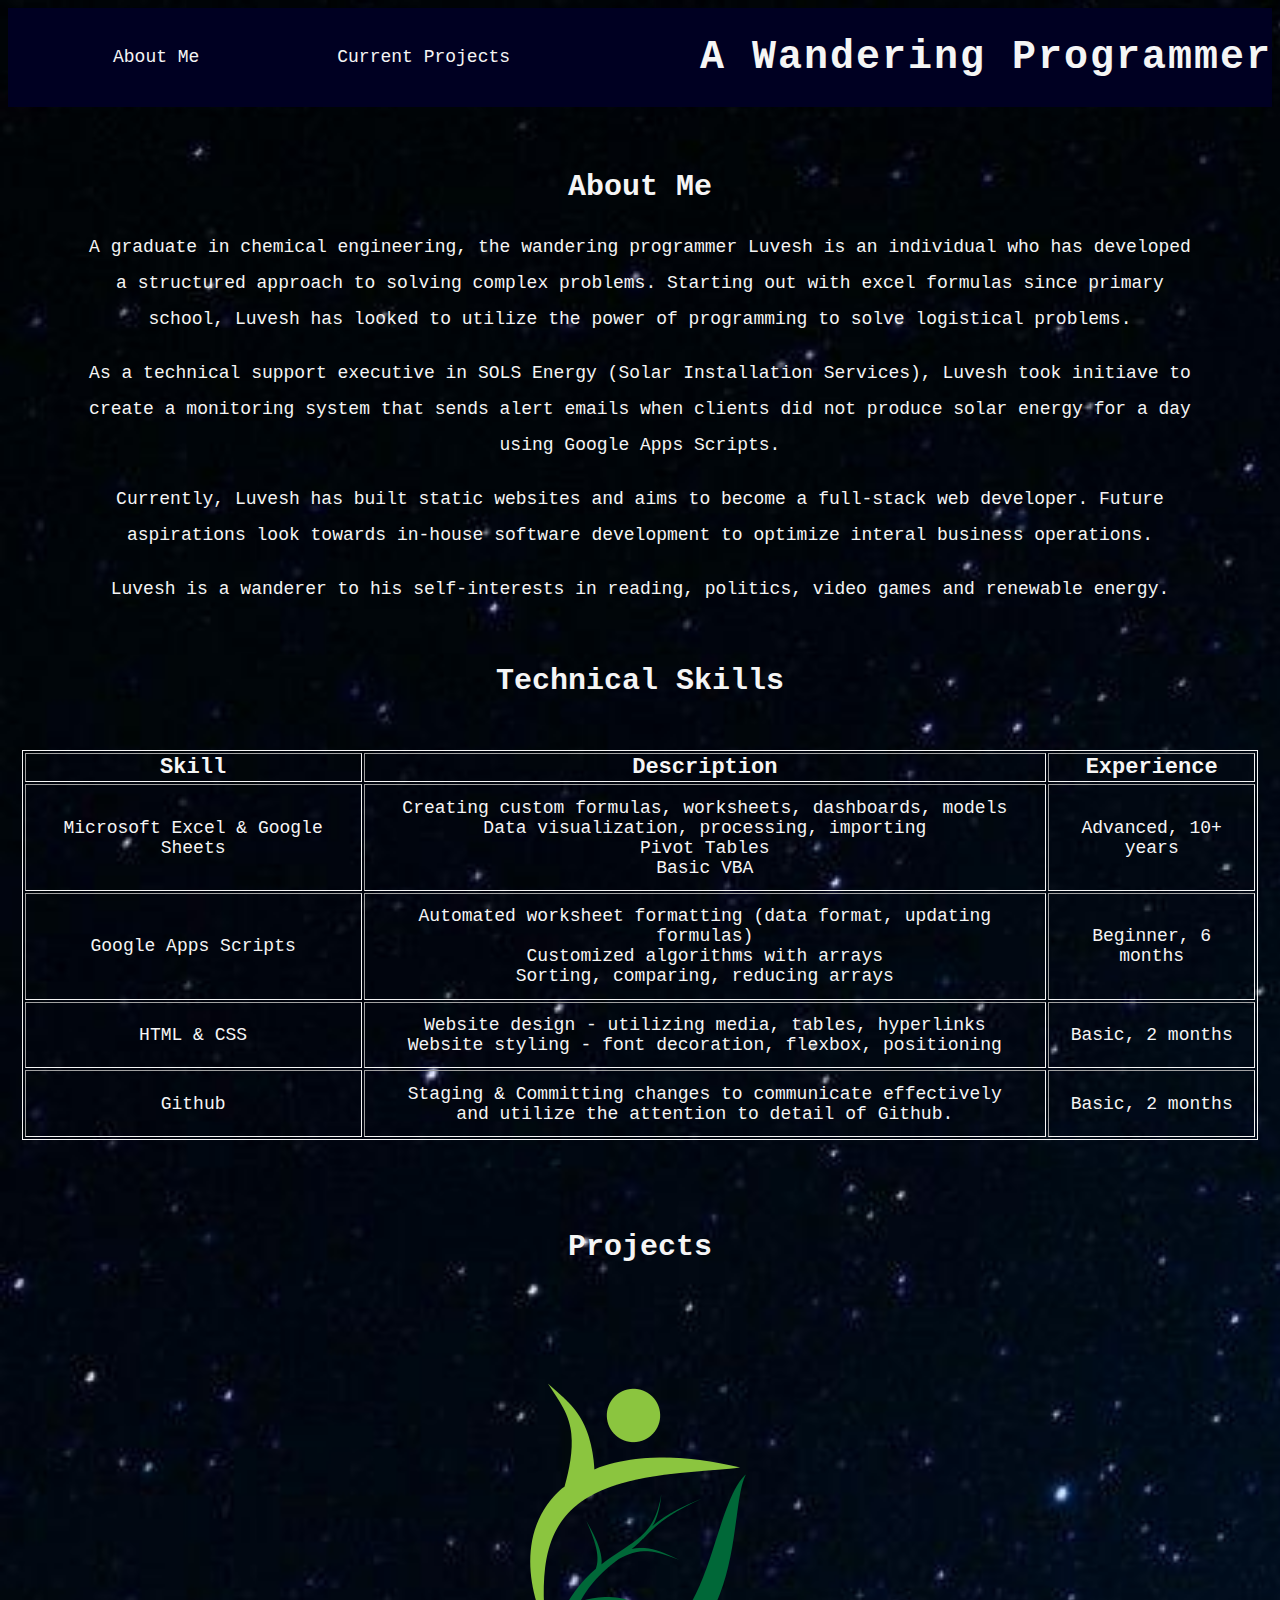
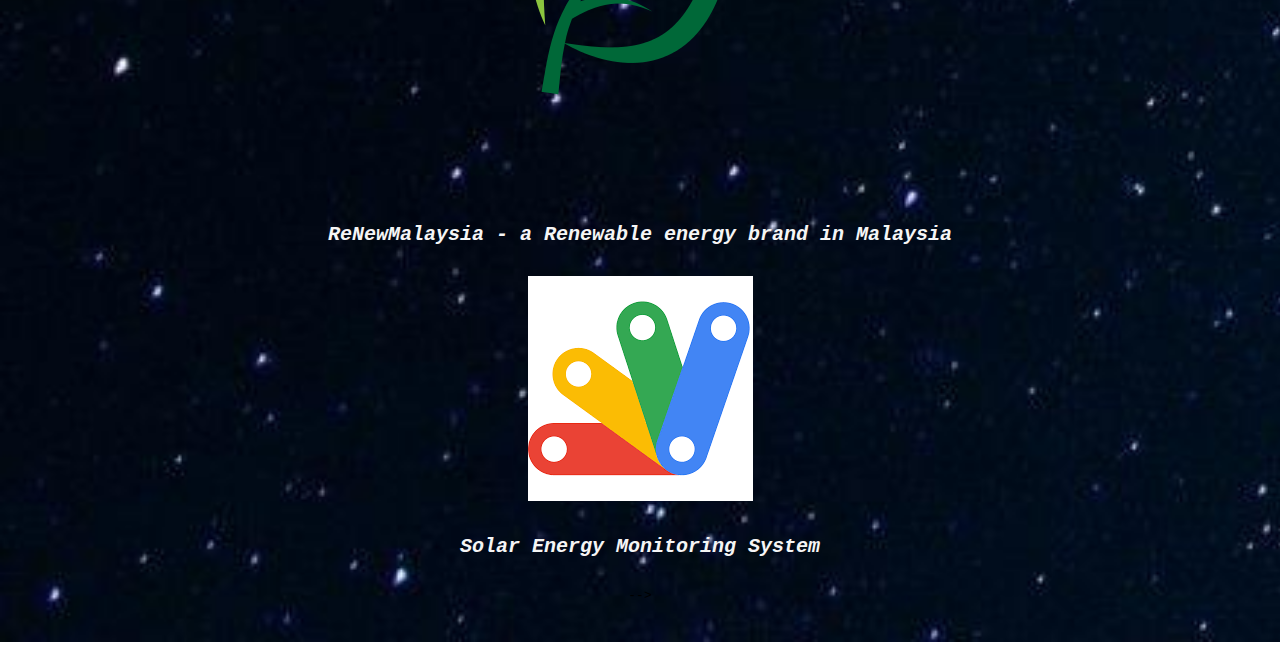
==== index.html @ 6299c9af "Cleaned up code" ====
<!DOCTYPE html>
<html lang="en">

<head>
    <meta charset="UTF-8">
    <meta name="viewport" content="width=device-width, initial-scale=1.0">
    <title>Life of Luvesh</title>
    <link rel="stylesheet" type="text/css" href="resources/css/stylesheet.css">
</head>

<body>
    <header>
        <div class="header">
            <div class="nav">
                <nav>
                    <ul>
                        <a href="#aboutme"></a>
                        <li>About Me</li></a>
                        <a href="#projects">
                            <li>Current Projects</li>
                        </a>
                    </ul>
                </nav>
            </div>
            <div class="title">
                <a href="index.html">
                    <h1>A Wandering Programmer</h1>
                </a>
            </div>
        </div>
    </header>
    <main>
        <div id="aboutme">
            <h2>About Me</h2>
            <p>A graduate in chemical engineering, the wandering programmer Luvesh is an individual who has
                developed a structured approach to solving complex problems. Starting out with excel formulas
                since primary school, Luvesh has looked to utilize the power of programming to solve logistical
                problems.</p>

            <p>As a technical support executive in SOLS Energy (Solar Installation Services), Luvesh took initiave to
                create a monitoring system that sends alert emails when clients did not produce solar energy for a day
                using Google Apps Scripts.</p>

            <p>Currently, Luvesh has built static websites and aims to become a full-stack web developer. Future
                aspirations look towards in-house software development to optimize interal business operations. </p>

            <p>Luvesh is a wanderer to his self-interests in reading, politics, video games and renewable energy.</p>
            </p>
        </div>
        <div class="skills">
            <h2>Technical Skills</h2>
            <table border="1">
                <thead>
                    <tr>
                        <th>Skill</th>
                        <th>Description</th>
                        <th>Experience</th>
                    </tr>
                </thead>
                <tbody>
                    <tr>
                        <td>Microsoft Excel & Google Sheets</td>
                        <td>Creating custom formulas, worksheets, dashboards, models<br>Data visualization, processing,
                            importing<br>Pivot Tables<br>Basic VBA</td>
                        <td>Advanced, 10+ years</td>
                    </tr>
                    <tr>
                        <td>Google Apps Scripts</td>
                        <td>Automated worksheet formatting (data format, updating formulas)<br>Customized algorithms
                            with arrays<br>Sorting, comparing, reducing arrays</td>
                        <td>Beginner, 6 months</td>
                    </tr>
                    <tr>
                        <td>HTML & CSS</td>
                        <td>Website design - utilizing media, tables, hyperlinks<br>Website styling - font decoration,
                            flexbox, positioning</td>
                        <td>Basic, 2 months</td>
                    </tr>
                    <tr>
                        <td>Github</td>
                        <td>Staging & Committing changes to communicate effectively<br>and utilize the attention to detail of Github.</td>
                        <td>Basic, 2 months</td>
                    </tr>
                </tbody>
            </table>
        </div>
        <div id="projects">
            <h2>Projects</h2>
            <div class="projectList">
                <div class="project">
                    <a href="../../CodeAcademy/ReNewMalaysia/index.html">
                        <img src="./resources/images/logo.png">
                        <h3>ReNewMalaysia - a Renewable energy brand in Malaysia</h3>
                    </a>
                </div>
                <div class="project">
                    <a href="currentprojects.html">
                        <img src="/resources/images/gas_logo.png">
                        <h3>Solar Energy Monitoring System</h3> 
                    </a>   
                </div> -->
        </div>
    </main>
</body>

</html>

<!-- C:\Users\Luvesh\Desktop\Websites\Profile\index.html -->
---- resources/css/stylesheet.css ----
html{
    font-family: monospace;
    background-image: url("../images/space.jpeg");
    background-size: cover;
    background-repeat: no-repeat;
}

.menu {
    padding: 5px 0px 5px 0px;
    width: 100%;
    height: 400px;
    display: flex;
    justify-content: center;
    align-items: center;
    position: relative;
    top: 50px;
}

.options {
    flex-basis: 250px;
    border: 2px solid white;
    position: relative;
    padding: 20px;
    margin: auto;
    background-color: black;
}

.options img {
    padding: 0px 20px;
    width: auto;
    height: auto;
}


nav li {
    display: inline;
    padding: 0 5rem;
}

h1, h2, h3, li, p {
    color:whitesmoke;
}

h1 {
    letter-spacing: 2px;
    font-size: 60px;
    text-align: center;
    position: relative;
}

h2 {
    font-size: 30px;
}

h3 {
    font-style: italic;
    font-size: 20px;
    padding: 10px;
    text-align: center;
}

li, p {
    font-size: 18px;
    line-height: 2;
}

#projects li{
    padding-right: 35px;
    list-style-type: none;
}

#projects, #aboutme {
    text-align: center;
    padding: 1rem;
    margin: 2rem 5rem;
}

.header {
    display: flex;
    justify-content: space-between;
    background-color: rgb(0, 0, 34);
    align-items: center;
}

.title h1 {
    letter-spacing: 2px;
    font-size: 40px;
    text-align: right;
}

a {
    text-decoration: none;
}

.skills {
    text-align: center;
}

table {
    margin: 4rem auto;
    border: 1px solid whitesmoke;
}

th {
    font-weight: bolder;
    font-size: 22px;
    color: whitesmoke;
}

td {
    color: whitesmoke;
    font-size: 18px;
    padding: 1% 1%;
    text-align: center;
}
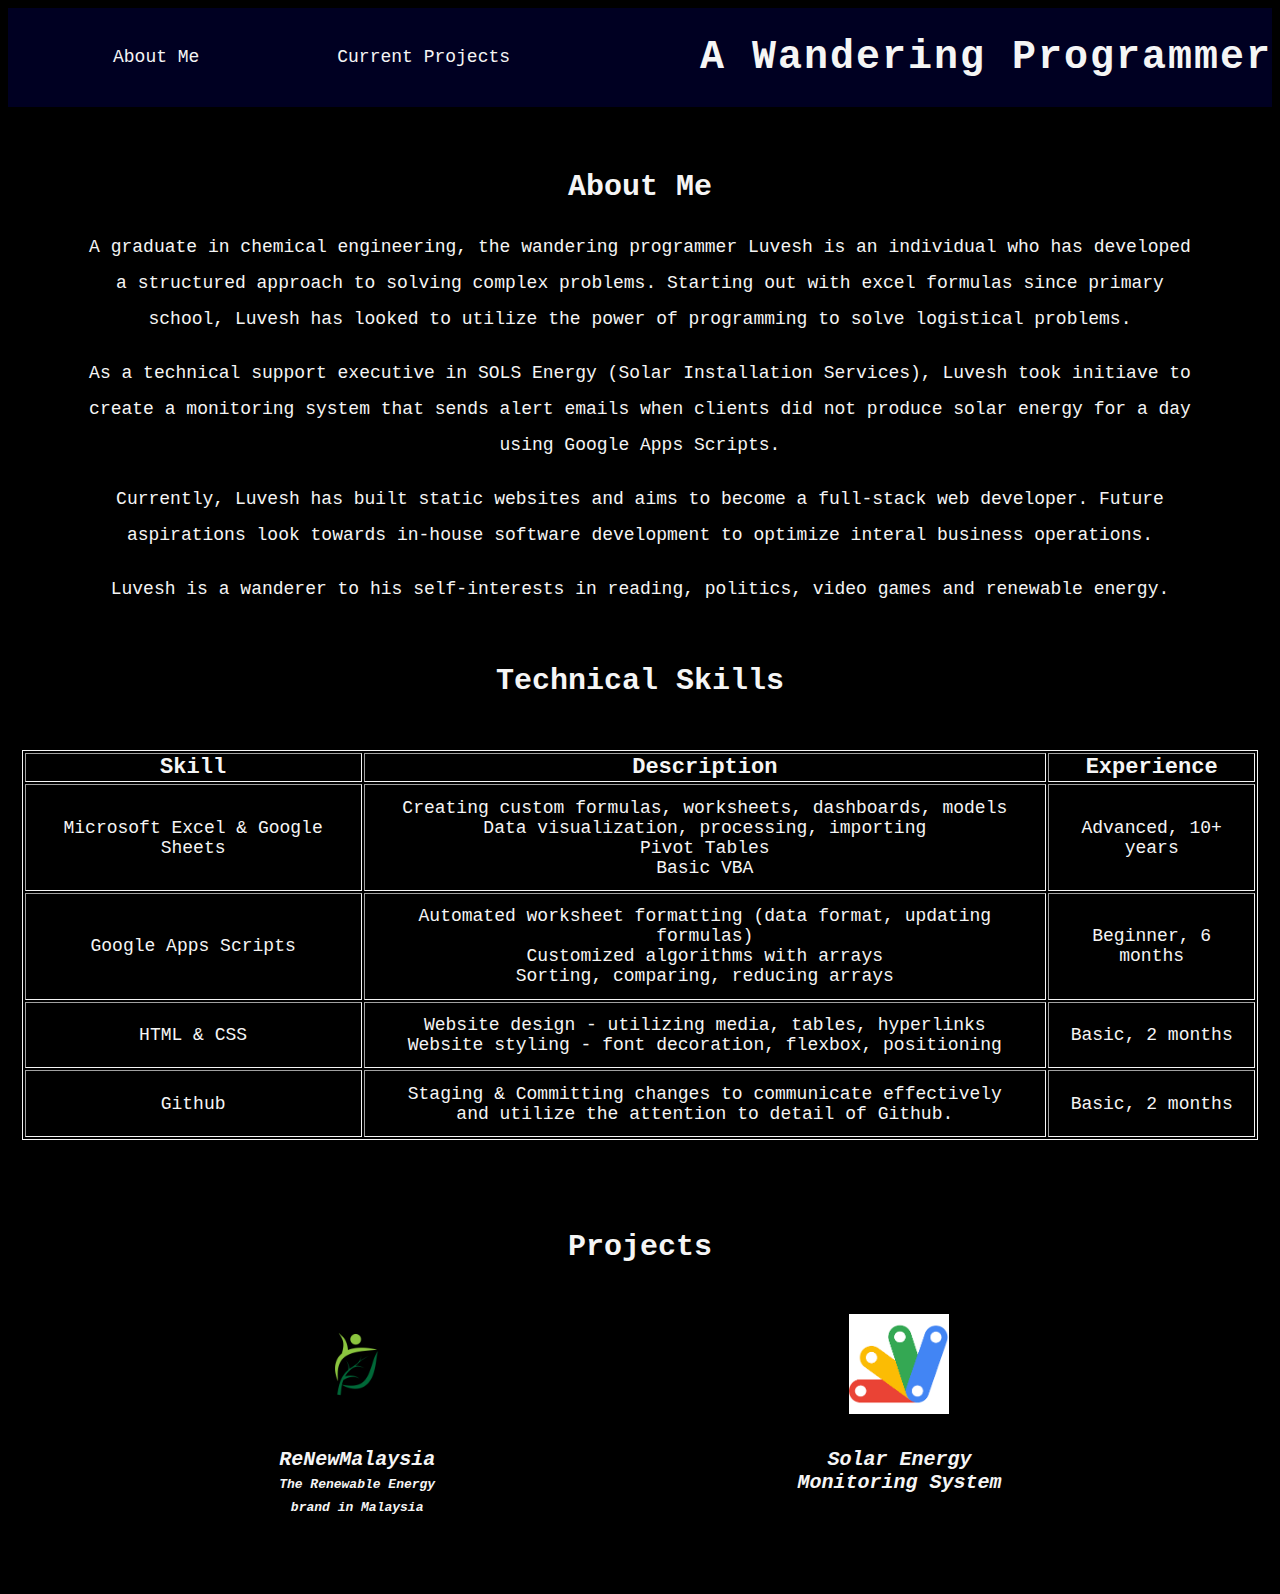
==== commit d7371185: "Change background colour & tidy project section" ====
--- a/index.html
+++ b/index.html
@@ -4,7 +4,7 @@
 <head>
     <meta charset="UTF-8">
     <meta name="viewport" content="width=device-width, initial-scale=1.0">
-    <title>Life of Luvesh</title>
+    <title>Luvesh L Sadhwani</title>
     <link rel="stylesheet" type="text/css" href="resources/css/stylesheet.css">
 </head>
 
@@ -90,7 +90,7 @@
                 <div class="project">
                     <a href="../../CodeAcademy/ReNewMalaysia/index.html">
                         <img src="./resources/images/logo.png">
-                        <h3>ReNewMalaysia - a Renewable energy brand in Malaysia</h3>
+                        <h3>ReNewMalaysia<br><span id="description">The Renewable Energy <br>brand in Malaysia</span></h3>
                     </a>
                 </div>
                 <div class="project">
--- a/resources/css/stylesheet.css
+++ b/resources/css/stylesheet.css
@@ -1,34 +1,34 @@
 html{
     font-family: monospace;
-    background-image: url("../images/space.jpeg");
+    /* background-image: url("../images/space.jpeg");
     background-size: cover;
-    background-repeat: no-repeat;
+    background-repeat: repeat-y; */
+    background-color: black;
 }
 
-.menu {
+.projectList {
     padding: 5px 0px 5px 0px;
     width: 100%;
-    height: 400px;
     display: flex;
     justify-content: center;
     align-items: center;
     position: relative;
-    top: 50px;
+
 }
 
-.options {
+.project {
     flex-basis: 250px;
-    border: 2px solid white;
     position: relative;
     padding: 20px;
     margin: auto;
-    background-color: black;
+    height: 200px
 }
 
-.options img {
+.project img {
     padding: 0px 20px;
+    object-fit: cover;
     width: auto;
-    height: auto;
+    height: 100px;
 }
 
 
@@ -57,6 +57,10 @@
     font-size: 20px;
     padding: 10px;
     text-align: center;
+}
+
+#description {
+    font-size: 13px;
 }
 
 li, p {
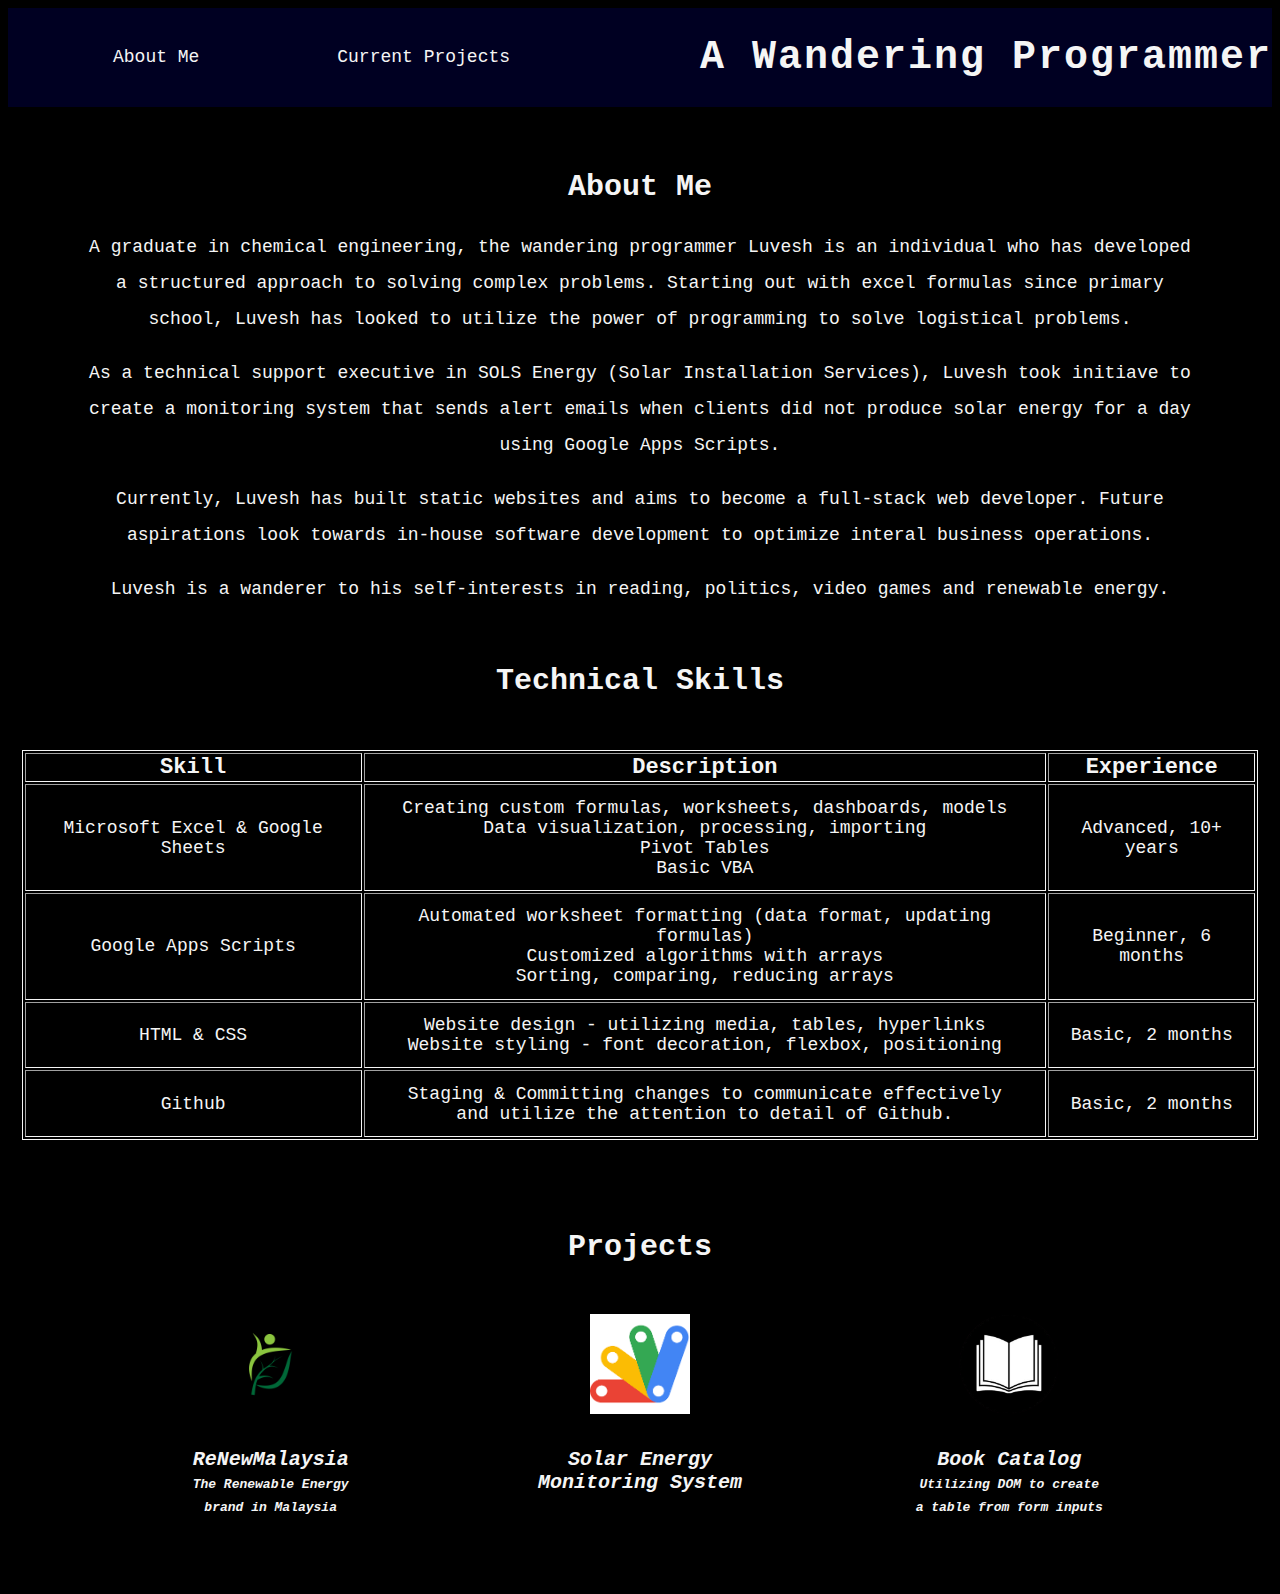
==== commit 9faabae5: "Add book catalog project with github link" ====
--- a/index.html
+++ b/index.html
@@ -88,17 +88,23 @@
             <h2>Projects</h2>
             <div class="projectList">
                 <div class="project">
-                    <a href="../../CodeAcademy/ReNewMalaysia/index.html">
+                    <a href="https://github.com/luveshsadhwani/renewmalaysia/blob/main/index.html">
                         <img src="./resources/images/logo.png">
                         <h3>ReNewMalaysia<br><span id="description">The Renewable Energy <br>brand in Malaysia</span></h3>
                     </a>
                 </div>
                 <div class="project">
-                    <a href="currentprojects.html">
+                    <a href="https://github.com/luveshsadhwani/solarmonitoring">
                         <img src="/resources/images/gas_logo.png">
                         <h3>Solar Energy Monitoring System</h3> 
                     </a>   
-                </div> -->
+                </div>
+                <div class="project">
+                    <a href="https://github.com/luveshsadhwani/bookCatalog">
+                        <img src="./resources/images/book.png">
+                        <h3>Book Catalog<br><span id="description">Utilizing DOM to create<br> a table from form inputs</span></h3>
+                    </a>
+                </div>
         </div>
     </main>
 </body>
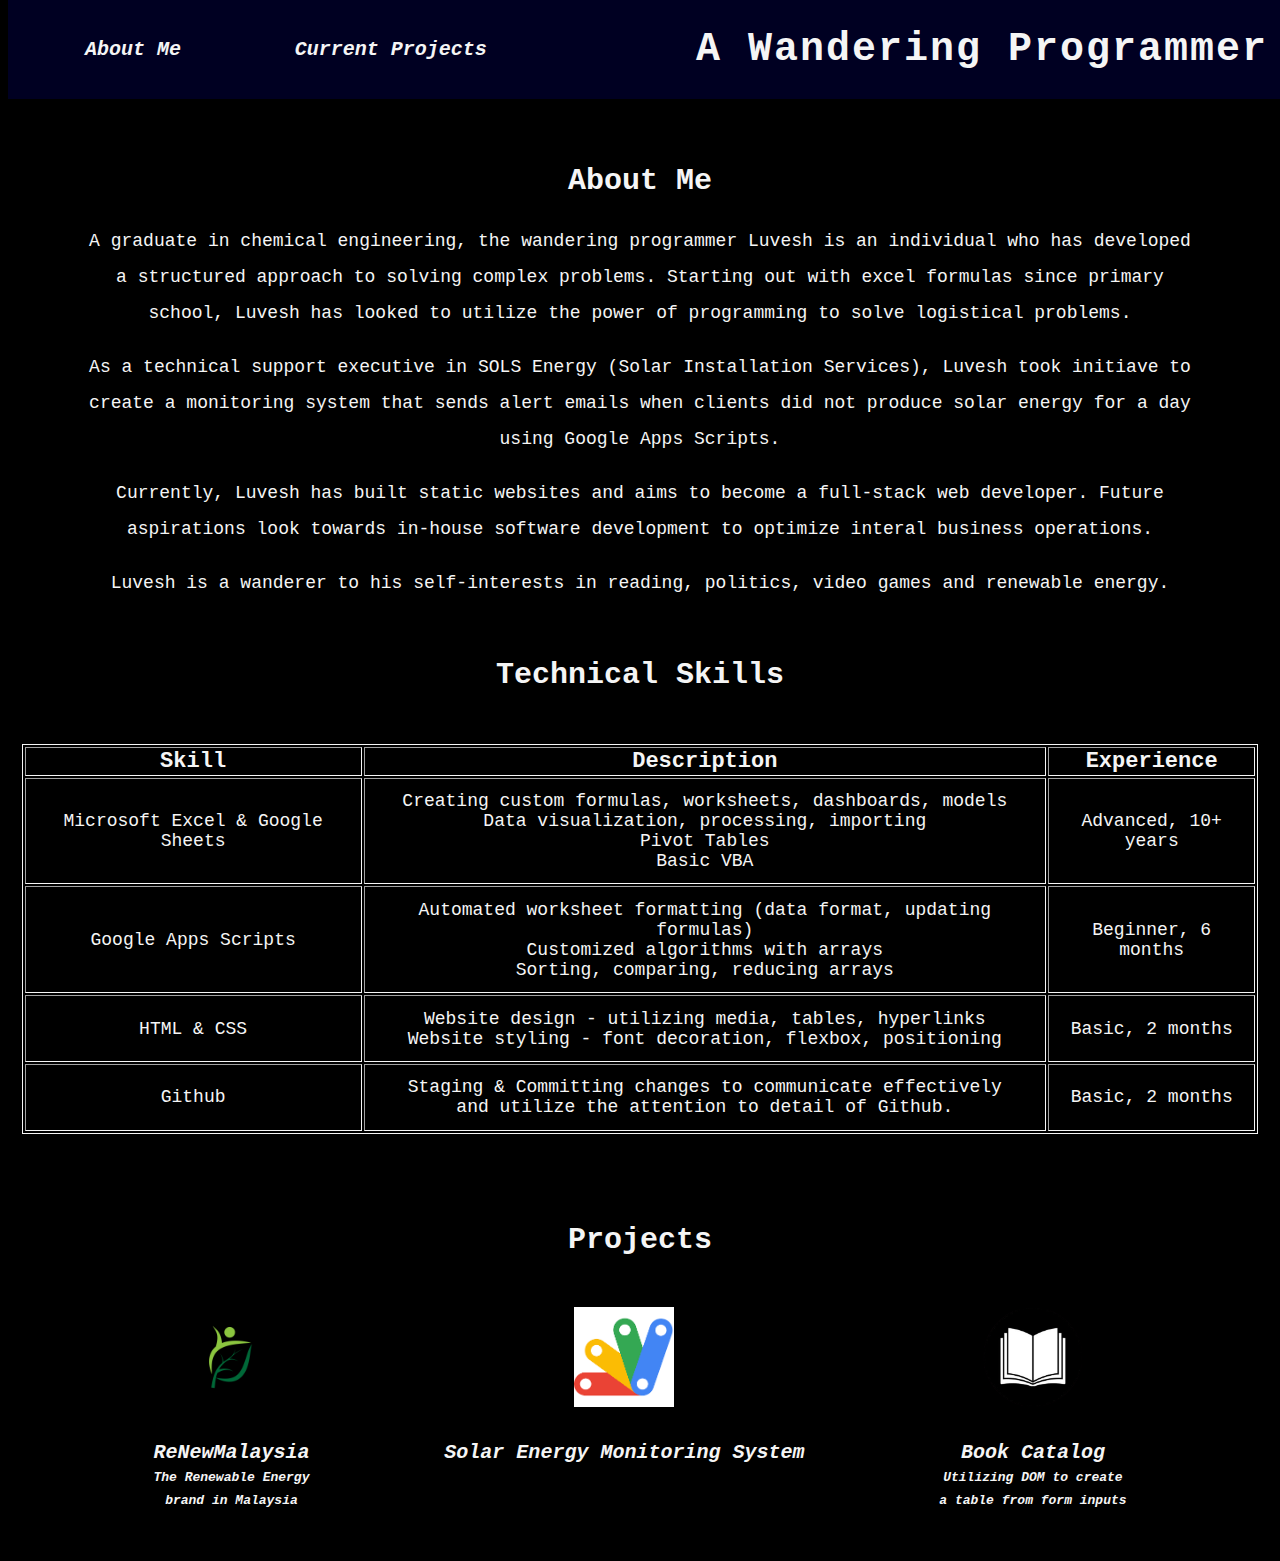
==== commit a1ca2d02: "Fix nav bar and add hover features" ====
--- a/index.html
+++ b/index.html
@@ -11,17 +11,10 @@
 <body>
     <header>
         <div class="header">
-            <div class="nav">
-                <nav>
-                    <ul>
-                        <a href="#aboutme"></a>
-                        <li>About Me</li></a>
-                        <a href="#projects">
-                            <li>Current Projects</li>
-                        </a>
-                    </ul>
-                </nav>
-            </div>
+            <nav>
+                <a href="#aboutme"><div class="menu"><h3>About Me</h3></div></a>
+                <a href="#projects"><div class="menu"><h3>Current Projects</h3></div></a>
+            </nav>
             <div class="title">
                 <a href="index.html">
                     <h1>A Wandering Programmer</h1>
@@ -87,24 +80,25 @@
         <div id="projects">
             <h2>Projects</h2>
             <div class="projectList">
-                <div class="project">
-                    <a href="https://github.com/luveshsadhwani/renewmalaysia/blob/main/index.html">
+                <a href="https://github.com/luveshsadhwani/renewmalaysia/blob/main/index.html">
+                    <div class="project">
                         <img src="./resources/images/logo.png">
                         <h3>ReNewMalaysia<br><span id="description">The Renewable Energy <br>brand in Malaysia</span></h3>
-                    </a>
-                </div>
-                <div class="project">
-                    <a href="https://github.com/luveshsadhwani/solarmonitoring">
+                    </div>
+                </a>
+                <a href="https://github.com/luveshsadhwani/solarmonitoring">
+                    <div class="project">
                         <img src="/resources/images/gas_logo.png">
-                        <h3>Solar Energy Monitoring System</h3> 
-                    </a>   
-                </div>
-                <div class="project">
-                    <a href="https://github.com/luveshsadhwani/bookCatalog">
+                        <h3>Solar Energy Monitoring System</h3>
+                    </div> 
+                </a>
+                <a href="https://github.com/luveshsadhwani/bookCatalog">
+                    <div class="project">
                         <img src="./resources/images/book.png">
                         <h3>Book Catalog<br><span id="description">Utilizing DOM to create<br> a table from form inputs</span></h3>
-                    </a>
-                </div>
+                    </div>
+                </a>
+            </div>
         </div>
     </main>
 </body>
--- a/resources/css/stylesheet.css
+++ b/resources/css/stylesheet.css
@@ -10,7 +10,7 @@
     padding: 5px 0px 5px 0px;
     width: 100%;
     display: flex;
-    justify-content: center;
+    justify-content: space-around;
     align-items: center;
     position: relative;
 
@@ -29,12 +29,6 @@
     object-fit: cover;
     width: auto;
     height: 100px;
-}
-
-
-nav li {
-    display: inline;
-    padding: 0 5rem;
 }
 
 h1, h2, h3, li, p {
@@ -84,12 +78,17 @@
     justify-content: space-between;
     background-color: rgb(0, 0, 34);
     align-items: center;
+    position: fixed;
+    width: 100%;
+    top: 0;
+    z-index: 1;
 }
 
 .title h1 {
     letter-spacing: 2px;
     font-size: 40px;
     text-align: right;
+    padding-right: 20px;
 }
 
 a {
@@ -116,4 +115,24 @@
     font-size: 18px;
     padding: 1% 1%;
     text-align: center;
+}
+
+main {
+    position: relative;
+    top: 100px;
+}
+
+.menu {
+    display: inline-block;
+    width: 250px;
+}
+
+.menu:hover, .project:hover {
+    background-color: whitesmoke;
+    opacity: 0.85;
+    border-radius: 10px;
+}
+
+.menu:hover > h3, .project:hover > h3 {
+    color:rgb(0, 0, 34);
 }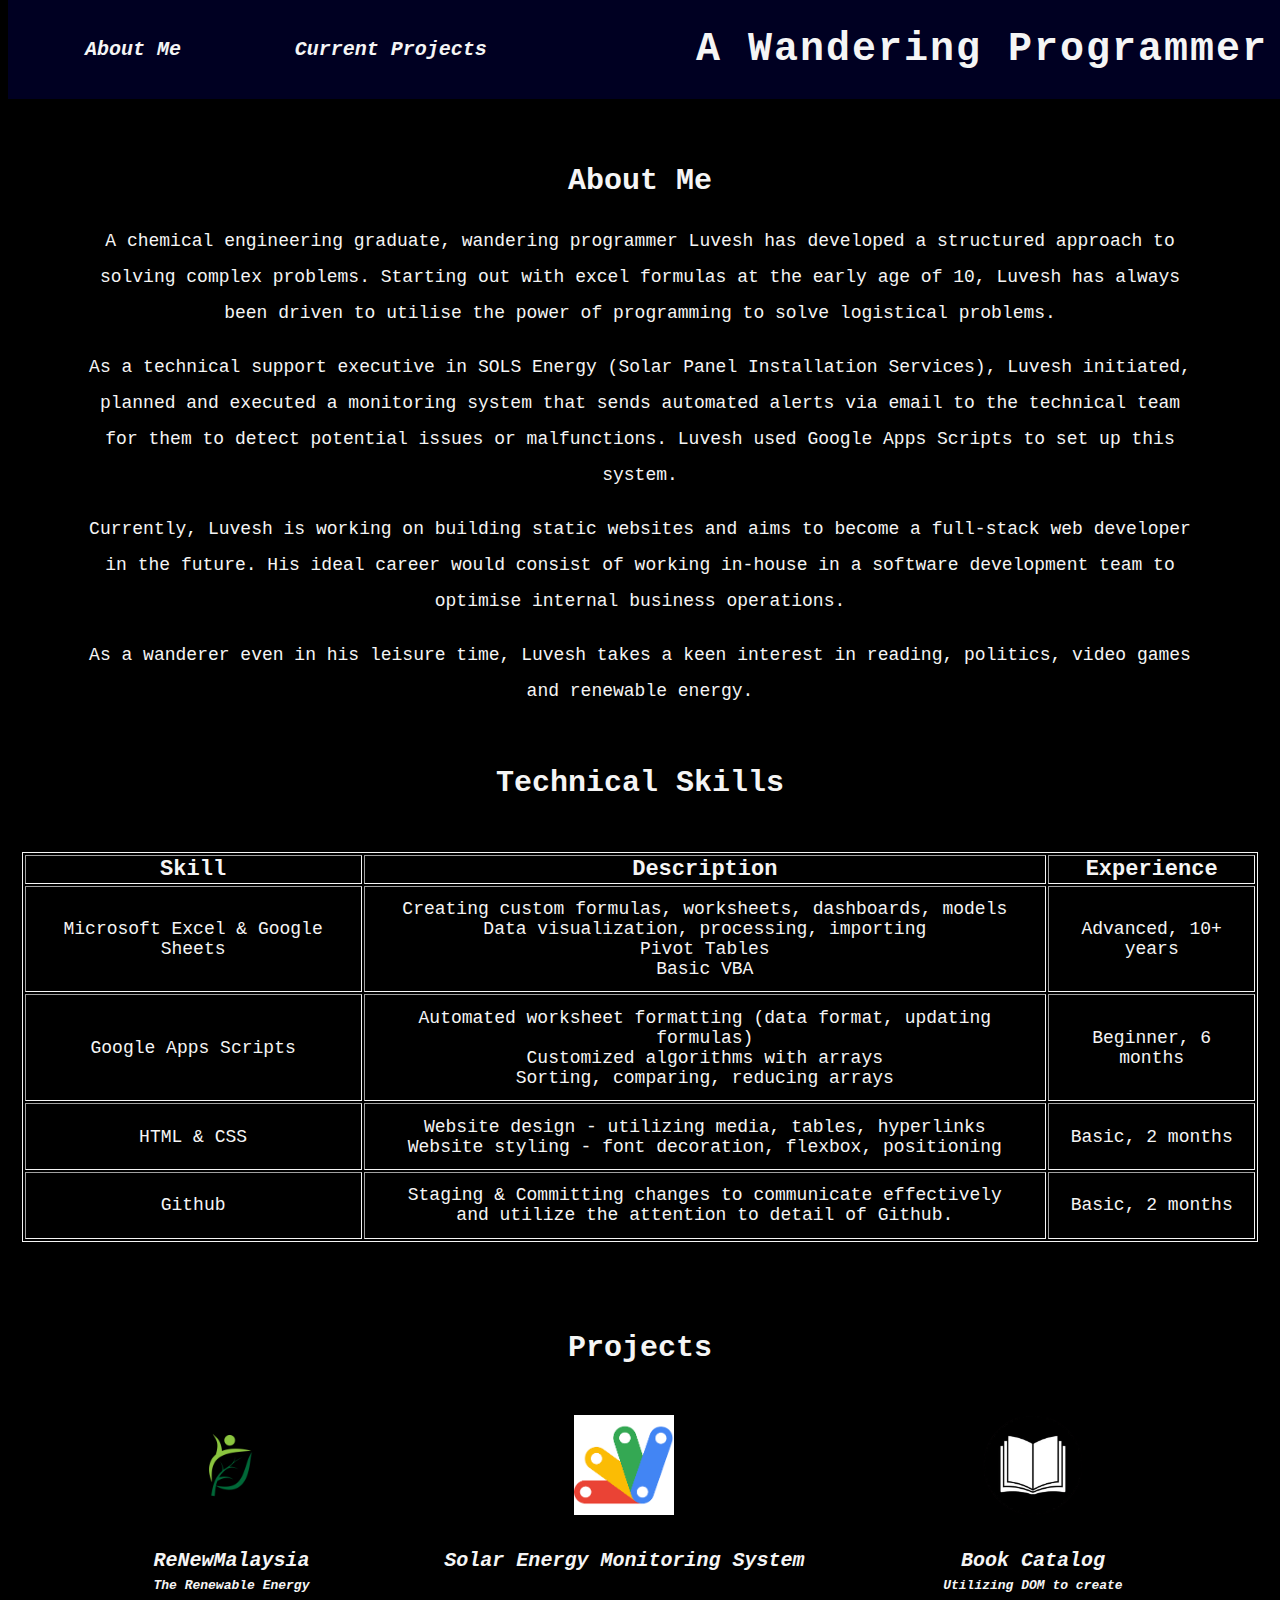
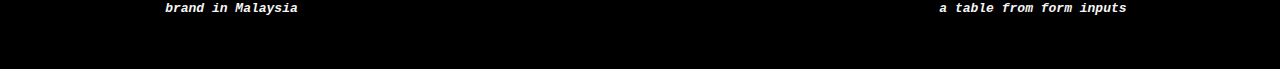
==== commit 953fea69: "Updated about me content" ====
--- a/index.html
+++ b/index.html
@@ -25,19 +25,13 @@
     <main>
         <div id="aboutme">
             <h2>About Me</h2>
-            <p>A graduate in chemical engineering, the wandering programmer Luvesh is an individual who has
-                developed a structured approach to solving complex problems. Starting out with excel formulas
-                since primary school, Luvesh has looked to utilize the power of programming to solve logistical
-                problems.</p>
+            <p>A chemical engineering graduate, wandering programmer Luvesh has developed a structured approach to solving complex problems. Starting out with excel formulas at the early age of 10, Luvesh has always been driven to utilise the power of programming to solve logistical problems.</p>
 
-            <p>As a technical support executive in SOLS Energy (Solar Installation Services), Luvesh took initiave to
-                create a monitoring system that sends alert emails when clients did not produce solar energy for a day
-                using Google Apps Scripts.</p>
+            <p>As a technical support executive in SOLS Energy (Solar Panel Installation Services), Luvesh initiated, planned and executed a monitoring system that sends automated alerts via email to the technical team for them to detect potential issues or malfunctions. Luvesh used Google Apps Scripts to set up this system.</p>
 
-            <p>Currently, Luvesh has built static websites and aims to become a full-stack web developer. Future
-                aspirations look towards in-house software development to optimize interal business operations. </p>
+            <p>Currently, Luvesh is working on building static websites and aims to become a full-stack web developer in the future. His ideal career would consist of working in-house in a software development team to optimise internal business operations.</p>
 
-            <p>Luvesh is a wanderer to his self-interests in reading, politics, video games and renewable energy.</p>
+            <p>As a wanderer even in his leisure time, Luvesh takes a keen interest in reading, politics, video games and renewable energy.</p>
             </p>
         </div>
         <div class="skills">
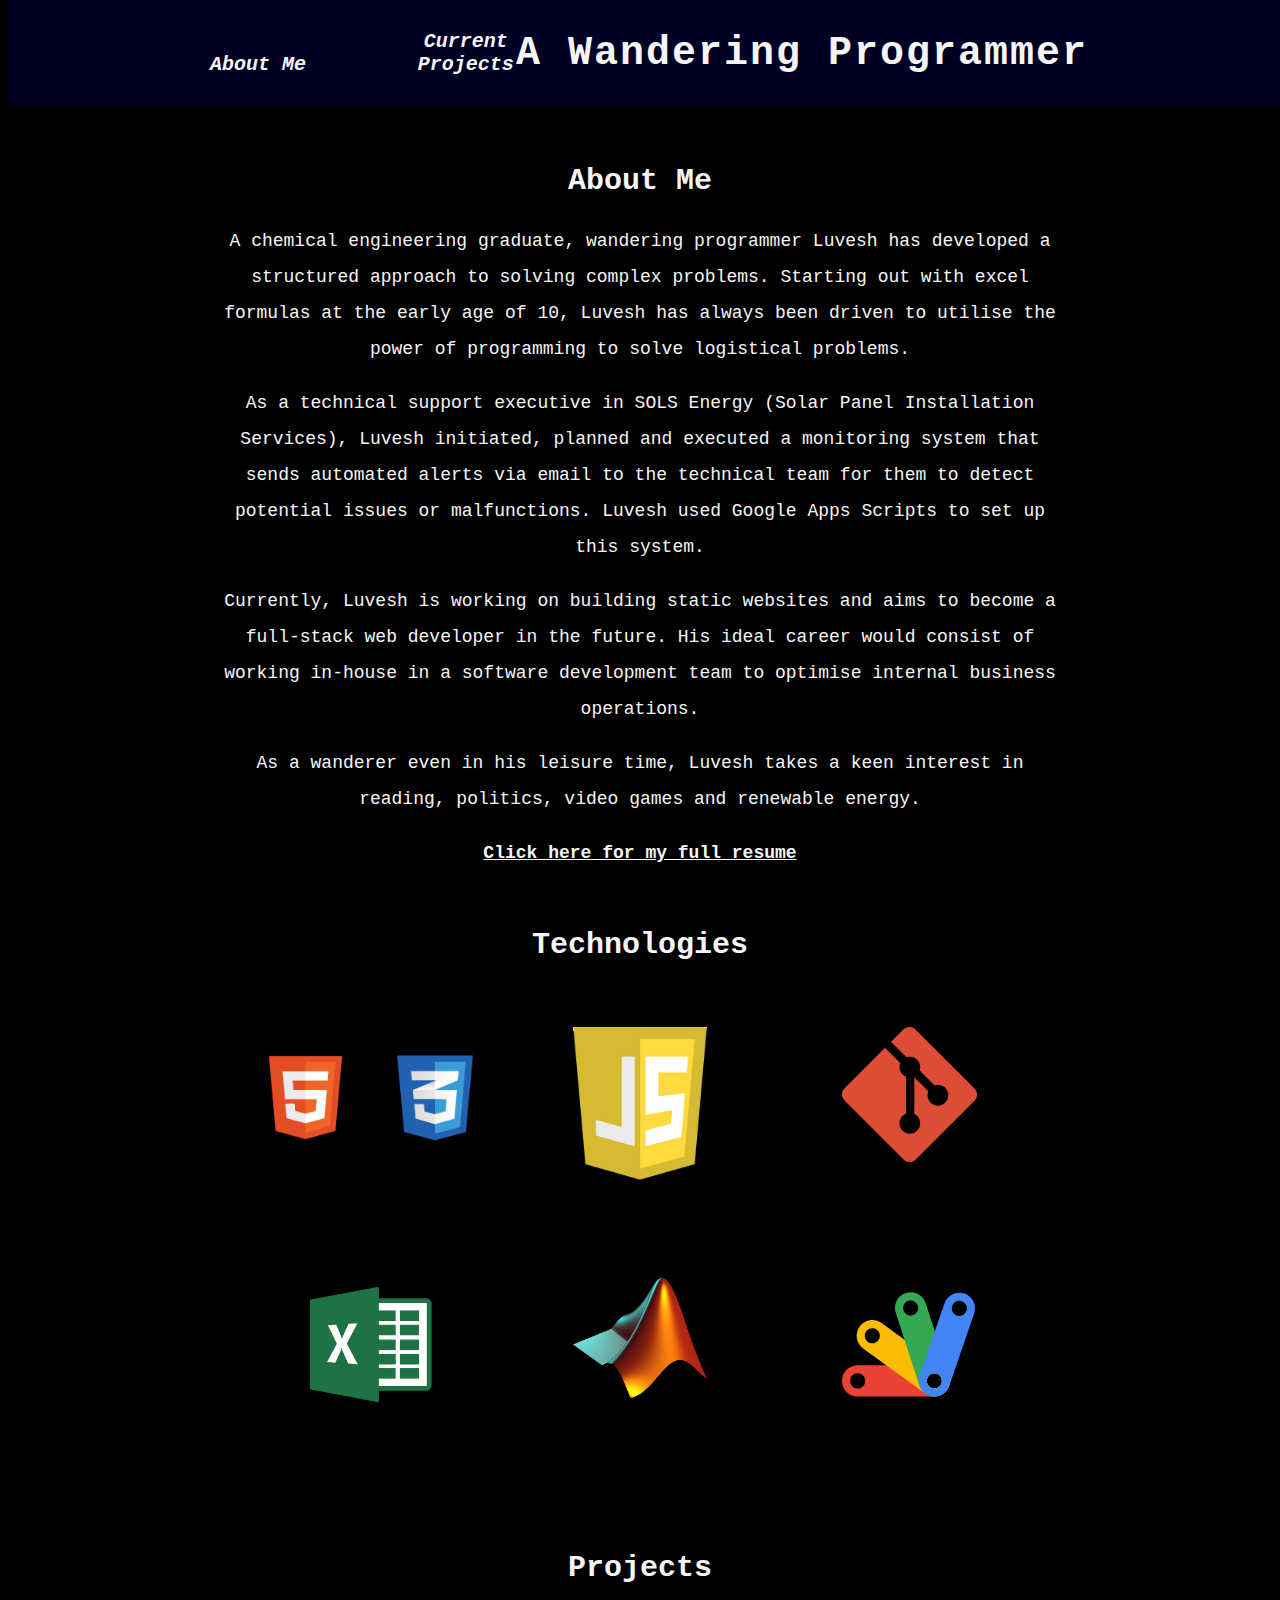
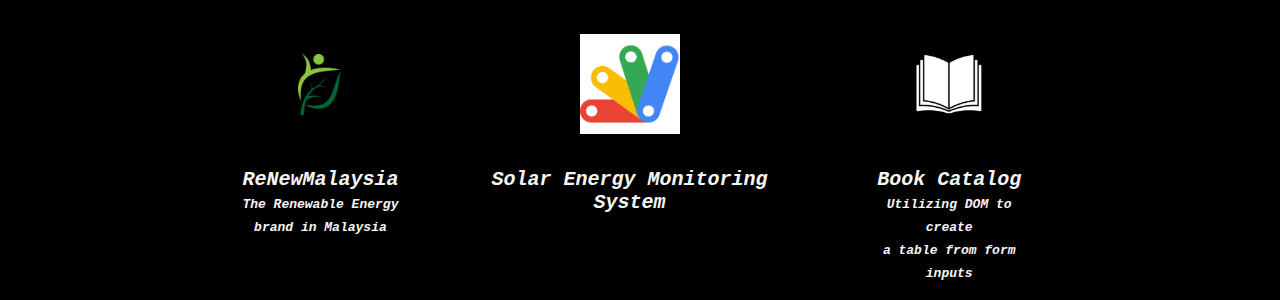
==== commit e0d44e68: "Redo tech exp., add hover effect, reduce width" ====
--- a/index.html
+++ b/index.html
@@ -32,44 +32,70 @@
             <p>Currently, Luvesh is working on building static websites and aims to become a full-stack web developer in the future. His ideal career would consist of working in-house in a software development team to optimise internal business operations.</p>
 
             <p>As a wanderer even in his leisure time, Luvesh takes a keen interest in reading, politics, video games and renewable energy.</p>
-            </p>
+            
+            <a href="https://www.dropbox.com/s/cxr8k90eaetk9hi/LSadhwani_Resume.pdf?dl=0" target="_blank"><p id="resume">Click here for my full resume</p></a>
         </div>
         <div class="skills">
-            <h2>Technical Skills</h2>
-            <table border="1">
-                <thead>
-                    <tr>
-                        <th>Skill</th>
-                        <th>Description</th>
-                        <th>Experience</th>
-                    </tr>
-                </thead>
-                <tbody>
-                    <tr>
-                        <td>Microsoft Excel & Google Sheets</td>
-                        <td>Creating custom formulas, worksheets, dashboards, models<br>Data visualization, processing,
-                            importing<br>Pivot Tables<br>Basic VBA</td>
-                        <td>Advanced, 10+ years</td>
-                    </tr>
-                    <tr>
-                        <td>Google Apps Scripts</td>
-                        <td>Automated worksheet formatting (data format, updating formulas)<br>Customized algorithms
-                            with arrays<br>Sorting, comparing, reducing arrays</td>
-                        <td>Beginner, 6 months</td>
-                    </tr>
-                    <tr>
-                        <td>HTML & CSS</td>
-                        <td>Website design - utilizing media, tables, hyperlinks<br>Website styling - font decoration,
-                            flexbox, positioning</td>
-                        <td>Basic, 2 months</td>
-                    </tr>
-                    <tr>
-                        <td>Github</td>
-                        <td>Staging & Committing changes to communicate effectively<br>and utilize the attention to detail of Github.</td>
-                        <td>Basic, 2 months</td>
-                    </tr>
-                </tbody>
-            </table>
+            <h2>Technologies</h2>
+            <div class="tech-container">
+                <div class="tech">
+                    <img class="tech-image" src="resources/images/logo_html.png" width="45%"/>
+                    <img class="tech-image" src="resources/images/logo_css.png" width="45%"/>
+                    <div class="tech-text">
+                        <h4>HTML & CSS</h4>
+                        <h5>Website Design & Styling</h5>
+                        <h5>Animation effects</h5>
+                        <h5>Clean and Professional Design</h5>
+                    </div>
+                </div>
+                <div class="tech">
+                    <img class="tech-image" src="resources/images/logo_js.png"/>
+                    <div class="tech-text">
+                        <h4>JavaScript</h4>
+                        <h5>Website Interaction with DOM</h5>
+                        <h5>Forms</h5>
+                        <h5>Reusable code</h5>
+                    </div>
+                </div>
+                <div class="tech">
+                    <img class="tech-image" src="resources/images/logo_git.png"/>
+                    <div class="tech-text">
+                        <h4>Git & Github</h4>
+                        <h5>Adding, staging and committing changes</h5>
+                        <h5>Effective Communication</h5>
+                        <h5>6 portfolios</h5>
+                    </div>
+                </div>
+            </div>
+            <div class="tech-container">
+                <div class="tech">
+                    <img class="tech-image" src="resources/images/logo_excel.png"/>
+                    <div class="tech-text">
+                        <h4>Excel</h4>
+                        <h5>Data analysis & visualization</h5>
+                        <h5>Statistical analysis (regression)</h5>
+                        <h5>Design & calculation templates</h5>
+                    </div>
+                </div>
+                <div class="tech">
+                    <img class="tech-image" src="resources/images/logo_matlab.png"/>
+                    <div class="tech-text">
+                        <h4>MATLAB</h4>
+                        <h5>Data analysis, regression & visualization</h5>
+                        <h5>Process Engineering Simulations</h5>
+                        <h5>Process Control</h5>
+                    </div>
+                </div>
+                <div class="tech">
+                    <img class="tech-image" src="resources/images/logo_gappscripts.svg"/>
+                    <div class="tech-text">
+                        <h4>Google Apps Scripts</h4>
+                        <h5>Automatic Reformating Application for G'Sheets</h5>
+                        <h5>Live & interactive dashboards</h5>
+                        <h5>Reusable code</h5>
+                    </div>
+                </div>
+            </div>
         </div>
         <div id="projects">
             <h2>Projects</h2>
--- a/resources/css/stylesheet.css
+++ b/resources/css/stylesheet.css
@@ -4,6 +4,11 @@
     background-size: cover;
     background-repeat: repeat-y; */
     background-color: black;
+}
+
+main {
+    width: 80%;
+    margin: 0 auto;
 }
 
 .projectList {
@@ -53,19 +58,25 @@
     text-align: center;
 }
 
+h4 {
+    font-size: 20px;
+    font-weight: 900;
+}
+
+h5 {
+    font-size: 16px;
+    padding: 0 7px;
+}
+
 #description {
     font-size: 13px;
 }
 
-li, p {
+p {
     font-size: 18px;
     line-height: 2;
 }
 
-#projects li{
-    padding-right: 35px;
-    list-style-type: none;
-}
 
 #projects, #aboutme {
     text-align: center;
@@ -81,39 +92,27 @@
     position: fixed;
     width: 100%;
     top: 0;
-    z-index: 1;
+    z-index: 2;
 }
 
 .title h1 {
     letter-spacing: 2px;
     font-size: 40px;
     text-align: right;
-    padding-right: 20px;
+    padding-right: 200px;
 }
 
 a {
     text-decoration: none;
 }
 
-.skills {
-    text-align: center;
+#resume {
+    font-weight: bold;
+    /* font-size: 22px; */
+    text-decoration: underline;
 }
 
-table {
-    margin: 4rem auto;
-    border: 1px solid whitesmoke;
-}
-
-th {
-    font-weight: bolder;
-    font-size: 22px;
-    color: whitesmoke;
-}
-
-td {
-    color: whitesmoke;
-    font-size: 18px;
-    padding: 1% 1%;
+.skills {
     text-align: center;
 }
 
@@ -124,7 +123,9 @@
 
 .menu {
     display: inline-block;
-    width: 250px;
+    width: 200px;
+    position: relative;
+    left: 150px;
 }
 
 .menu:hover, .project:hover {
@@ -135,4 +136,37 @@
 
 .menu:hover > h3, .project:hover > h3 {
     color:rgb(0, 0, 34);
-}+}
+
+.tech-container {
+    width: 80%;
+    margin: 0 auto;
+    display: flex;
+    justify-content: center;
+}
+
+.tech {
+    width: 300px;
+    height: 250px;
+    position: relative;
+}
+
+.tech-text {
+    background-color:whitesmoke;
+    border-radius: 5%;
+    width: 300px;
+    height: 250px;
+    position: absolute;
+    bottom: 0px;
+    opacity: 0;
+    transition: opacity 1s
+}
+.tech img {
+    max-width: 50%;
+    padding-top: 15%; 
+}
+
+.tech-text:hover {
+    opacity: 0.9;
+}
+
